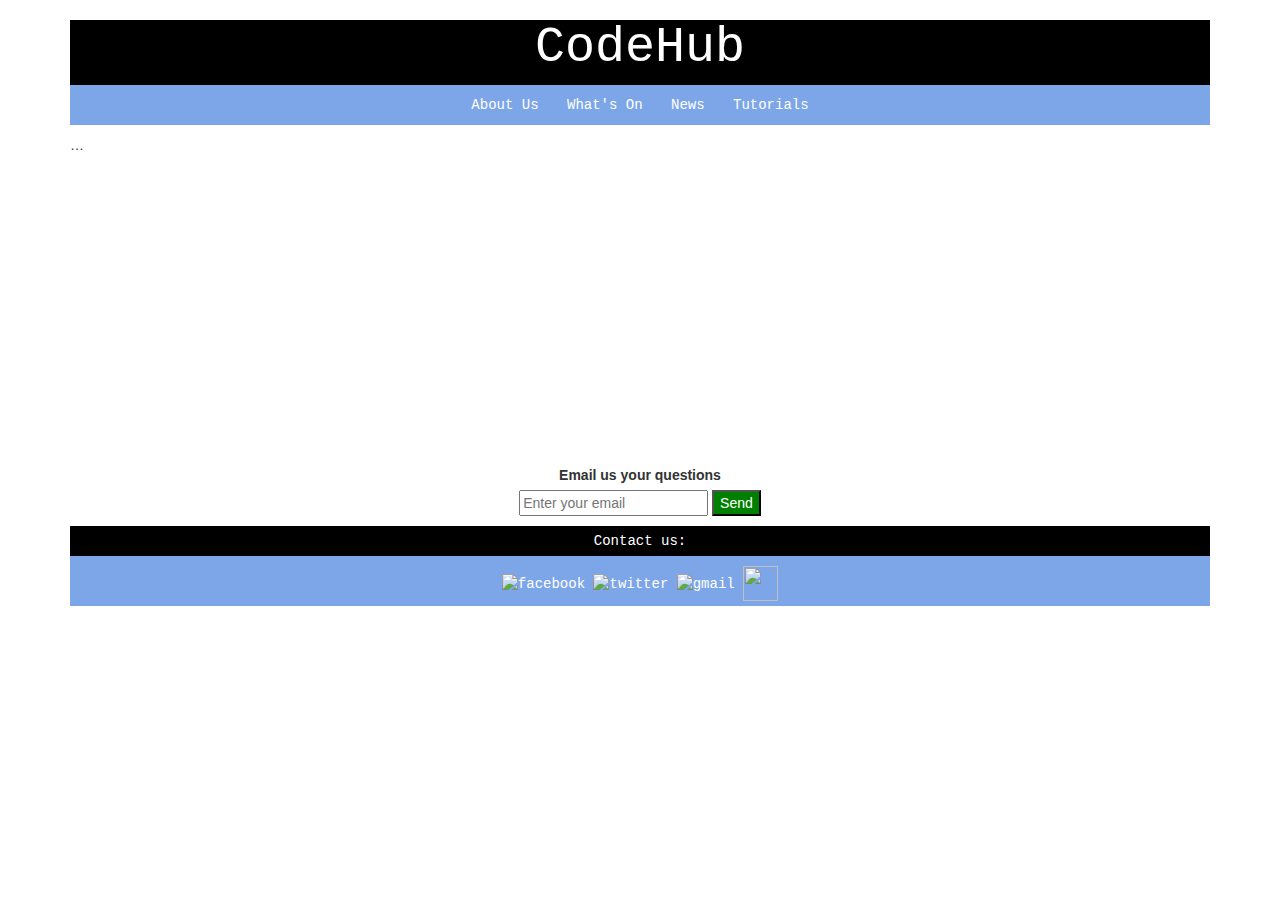
==== index.html @ 1ad06bb9 "Added slideshow to homepage" ====
<!DOCTYPE html>
<html>
	<head>
		<title>CodeHub</title>
		<script src="http://code.jquery.com/jquery-3.2.1.min.js" integrity="sha256-hwg4gsxgFZhOsEEamdOYGBf13FyQuiTwlAQgxVSNgt4=" crossorigin="anonymous"></script>
		<link href="https://maxcdn.bootstrapcdn.com/bootstrap/3.3.7/css/bootstrap.min.css" rel="stylesheet" />
		<link rel="stylesheet" href="./index.css" />
		<script src="/Users/Student/Desktop/CodeFirst%20Project/CodeHubBeginners.github.io/index.js"></script>
		<script src="script.js"></script>

	</head>
	<body class="container">
		<header>
			<h1>CodeHub</h1>
			<ul>
				<li><a href="./aboutus.html"> About Us </a></li>
				<li><a href="./whatson.html"> What's On </a></li>
				<li><a href="./news.html"> News </a></li>
				<li><a href="./tutorials.html"> Tutorials </a></li>
			</ul>
		</header>
		<div
    	class="test"
   		data-slides='[
	        "/Users/Student/Desktop/CodeFirst%20Project/CodeHubBeginners.github.io/image%201.jpg",
	        "/Users/Student/Desktop/CodeFirst%20Project/CodeHubBeginners.github.io/image%202.jpg",
	        "/Users/Student/Desktop/CodeFirst%20Project/CodeHubBeginners.github.io/image%203.jpg",
	        "/Users/Student/Desktop/CodeFirst%20Project/CodeHubBeginners.github.io/image%204.jpg",
	        "/Users/Student/Desktop/CodeFirst%20Project/CodeHubBeginners.github.io/image%205.jpg",
	        "/Users/Student/Desktop/CodeFirst%20Project/CodeHubBeginners.github.io/image%206.jpg",
    	]'
> … </div> 






		

		<div class="email">
			<form role='form'>
	      		<label for="email">Email us your questions</label> <br/>
	      		<input type="text" name="email" placeholder="Enter your email" > 
	      		<button type="submit">Send</button>
	    	</form>
	    </div>
	</body>
	<footer>
		<p class="contact"> Contact us: </p>
			<div class="media_buttons">
				<div class=".col-md-1 centered">
						<a href="https://www.facebook.com/">
  							<img src="https://marketplace.canva.com/MAB0gxhMFmM/1/thumbnail/canva-black-facebook-social-media-icon-MAB0gxhMFmM.png" alt="facebook" style="width:35px;height:35px;border:0">
  						</a>
						<a href="https://twitter.com/?lang=en-gb/">
  							<img src="https://marketplace.canva.com/MAB0g7ZqQow/1/thumbnail/canva-twitter-social-media-icon-MAB0g7ZqQow.png" alt="twitter" style="width:35px;height:35px;border:0">
  						</a>
						<a href="https://outlook.live.com/owa/">
  							<img src="https://image.flaticon.com/icons/png/512/34/34400.png" alt="gmail" style="width:35px;height:30px;border:0">
  						</a>
  						<a href="https://www.instagram.com/?hl=en">
  							<img src="https://image.flaticon.com/icons/png/512/69/69366.png" style="width:35px;height:35px;border:0">
  						</a>
  				</div>
			</div>
	</footer>
</html>
---- index.css ----
header{
	text-align: center;
	color: white;
	background: black;
	background-size: cover;
	font-family: "Courier New";
}
h1{
	font-size: 50px;
}
ul{
	padding: 10px;
	background: black;
	background: #7da6e8;
}
li{
	display: inline;
	padding: 0px 10px 0px 10px;
}
button{
    background: green;
    color: white;
}
form{
    padding: 10px 0px 10px 0px;
}
footer{
    color: white;
    background: #7da6e8;
    background-size: cover;
    font-family: "Courier New";
    background: #7da6e8;
    text-align: center;
}
.contact{
    padding-top: 5px;
    padding-bottom: 5px;
    background-color: black;
}
.media_buttons{
    background: #7da6e8;
    background-size: cover;
    padding-bottom: 5px;
}

.email{
    text-align: center;
}

a { text-decoration: none; color: white; }
a:visited { text-decoration: none; }
a:hover { text-decoration: none; color: white;}
a:focus { text-decoration: none; }
a:hover, a:active { text-decoration: none; }

[data-slides] {
    background-image: url(file:///Users/Student/Desktop/CodeFirst%20Project/CodeHubBeginners.github.io/image%203.jpg); /* Default image. */
    background-repeat: no-repeat;
    background-position: center top;
    background-size: cover;
    transition: background-image 1s linear;
}

.test { height: 220px; }
@media all and (min-width: 48em) {
    .test { height: 320px; }
}
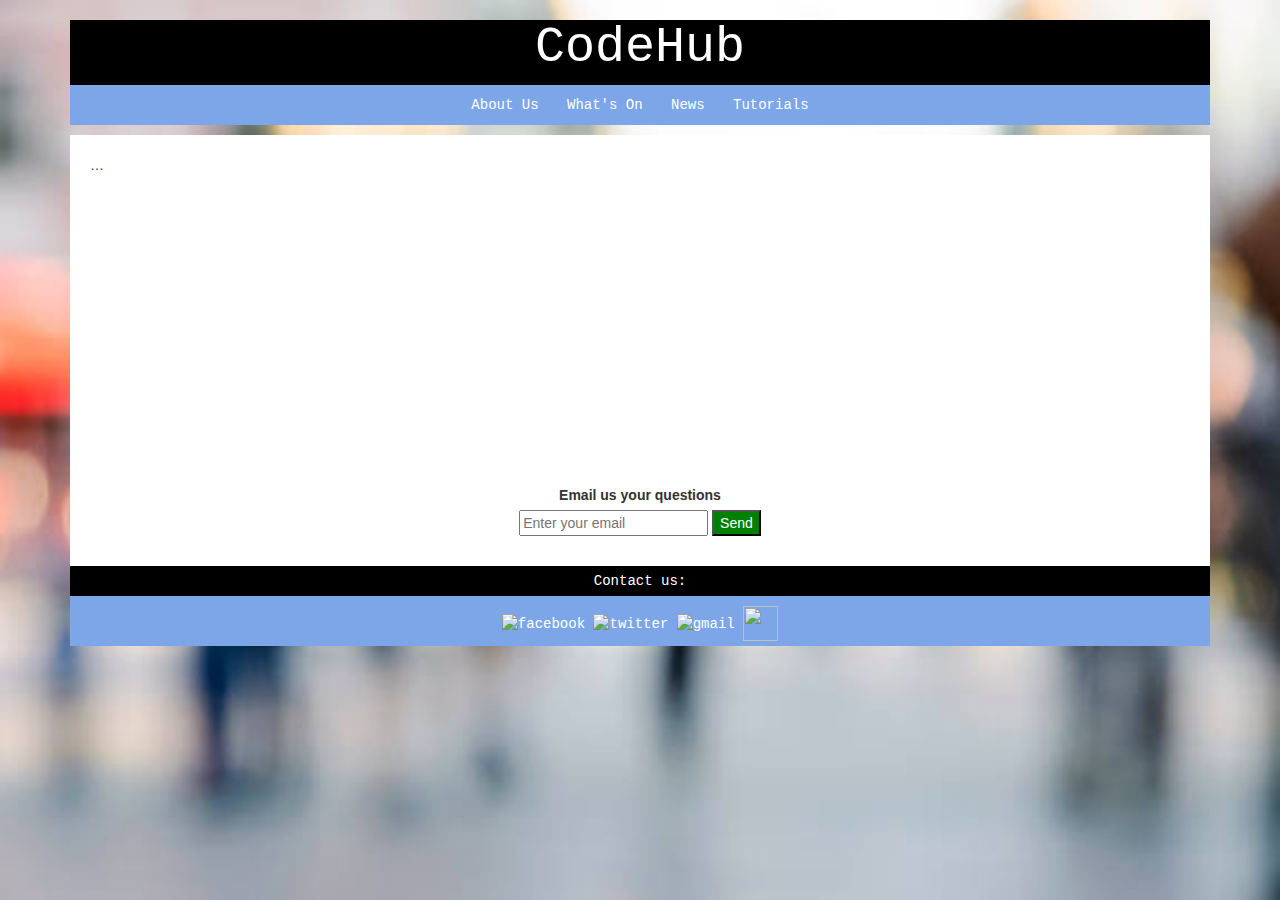
==== commit cd23fd2f: "deleted some unwanted files from folder" ====
--- a/index.html
+++ b/index.html
@@ -19,6 +19,10 @@
 				<li><a href="./tutorials.html"> Tutorials </a></li>
 			</ul>
 		</header>
+
+<div class="backset">
+
+
 		<div
     	class="test"
    		data-slides='[
@@ -29,22 +33,23 @@
 	        "/Users/Student/Desktop/CodeFirst%20Project/CodeHubBeginners.github.io/image%205.jpg",
 	        "/Users/Student/Desktop/CodeFirst%20Project/CodeHubBeginners.github.io/image%206.jpg",
     	]'
-> … </div> 
+> … </div>
 
 
 
 
 
 
-		
+
 
 		<div class="email">
 			<form role='form'>
 	      		<label for="email">Email us your questions</label> <br/>
-	      		<input type="text" name="email" placeholder="Enter your email" > 
+	      		<input type="text" name="email" placeholder="Enter your email" >
 	      		<button type="submit">Send</button>
 	    	</form>
 	    </div>
+		</div>
 	</body>
 	<footer>
 		<p class="contact"> Contact us: </p>
--- a/index.css
+++ b/index.css
@@ -5,6 +5,22 @@
 	background-size: cover;
 	font-family: "Courier New";
 }
+
+body{
+	background-image: url(backk.jpg);
+	background-repeat: no-repeat;
+	 background-position: 0 0;
+	  background-attachment: fixed;
+	 background-size: cover;
+
+}
+
+.backset{
+	background-color: white;
+	padding: 20px 20px 20px 20px;
+}
+
+
 h1{
 	font-size: 50px;
 }
@@ -65,4 +81,3 @@
 @media all and (min-width: 48em) {
     .test { height: 320px; }
 }
-
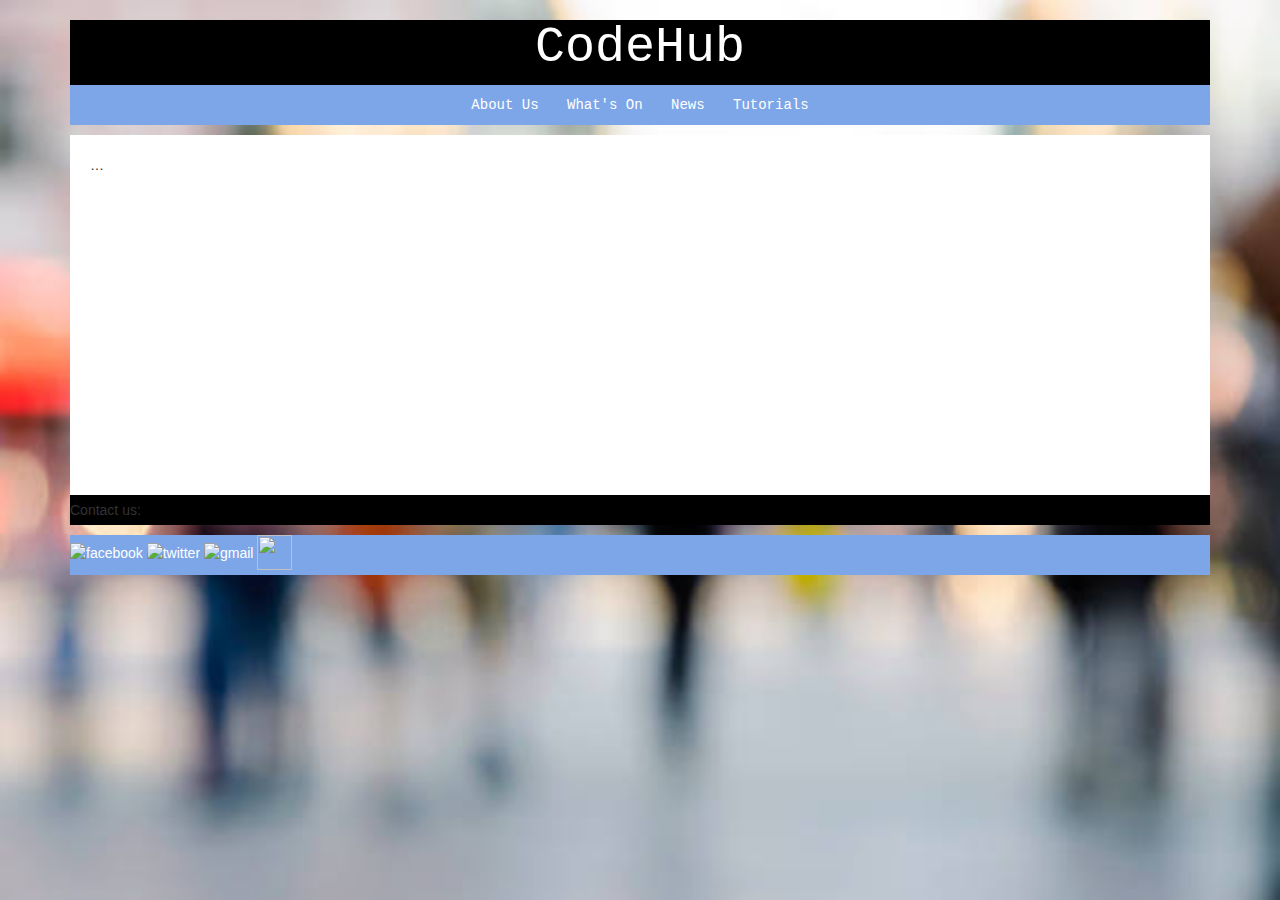
==== commit 9b11c5fa: "Submit questions" ====
--- a/index.html
+++ b/index.html
@@ -42,13 +42,7 @@
 
 
 
-		<div class="email">
-			<form role='form'>
-	      		<label for="email">Email us your questions</label> <br/>
-	      		<input type="text" name="email" placeholder="Enter your email" >
-	      		<button type="submit">Send</button>
-	    	</form>
-	    </div>
+	
 		</div>
 	</body>
 	<footer>
--- a/index.css
+++ b/index.css
@@ -7,7 +7,7 @@
 }
 
 body{
-	background-image: url(backk.jpg);
+	background-image: url(background.jpg);
 	background-repeat: no-repeat;
 	 background-position: 0 0;
 	  background-attachment: fixed;
@@ -33,12 +33,7 @@
 	display: inline;
 	padding: 0px 10px 0px 10px;
 }
-button{
-    background: green;
-    color: white;
-}
-form{
-    padding: 10px 0px 10px 0px;
+
 }
 footer{
     color: white;
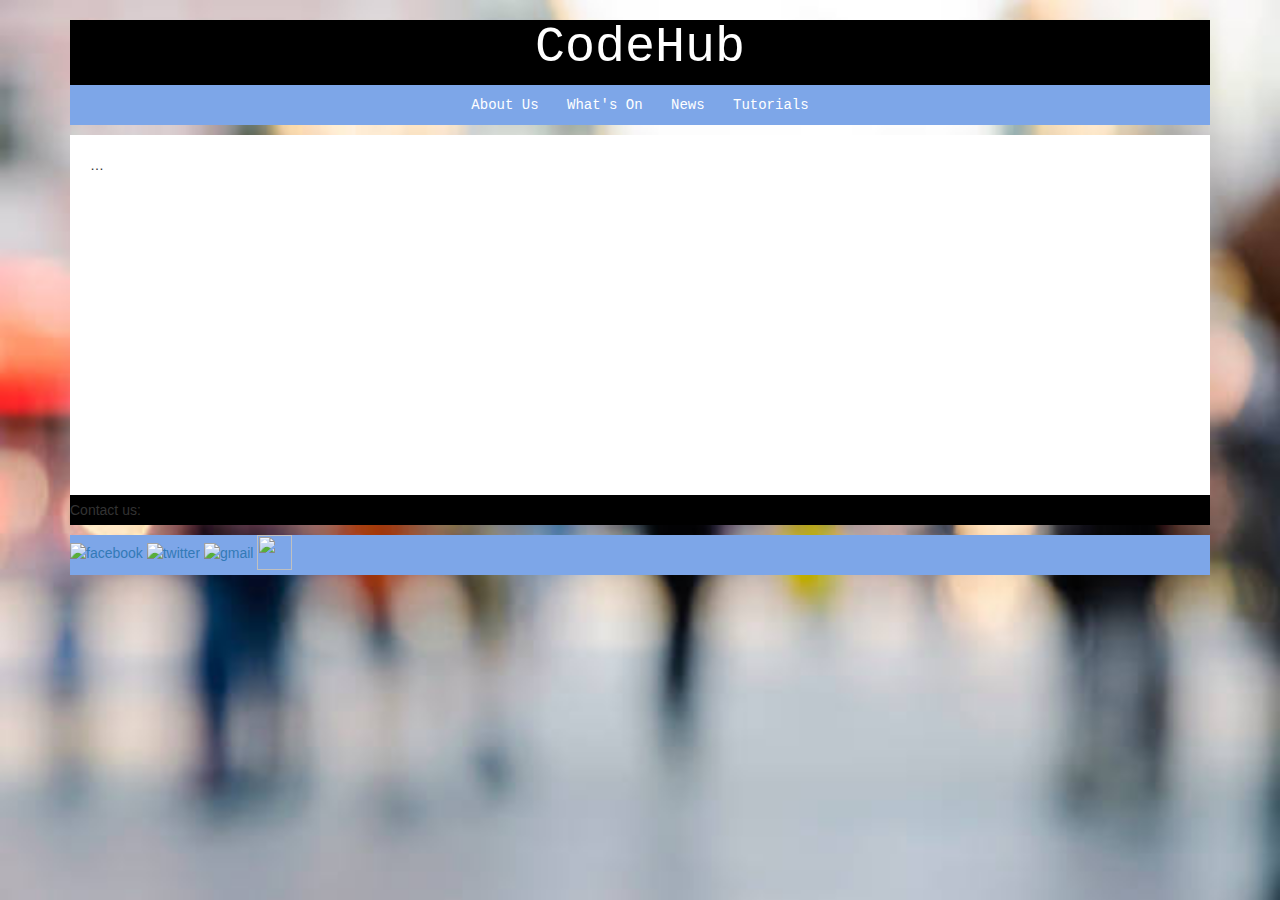
==== commit 7bb29ffc: "Aligned image to center of page" ====
--- a/index.html
+++ b/index.html
@@ -12,12 +12,14 @@
 	<body class="container">
 		<header>
 			<h1>CodeHub</h1>
+			<div class="weblinks">
 			<ul>
 				<li><a href="./aboutus.html"> About Us </a></li>
 				<li><a href="./whatson.html"> What's On </a></li>
 				<li><a href="./news.html"> News </a></li>
 				<li><a href="./tutorials.html"> Tutorials </a></li>
 			</ul>
+			</div>
 		</header>
 
 <div class="backset">
--- a/index.css
+++ b/index.css
@@ -58,7 +58,7 @@
     text-align: center;
 }
 
-a { text-decoration: none; color: white; }
+.weblinks a { text-decoration: none; color: white; }
 a:visited { text-decoration: none; }
 a:hover { text-decoration: none; color: white;}
 a:focus { text-decoration: none; }
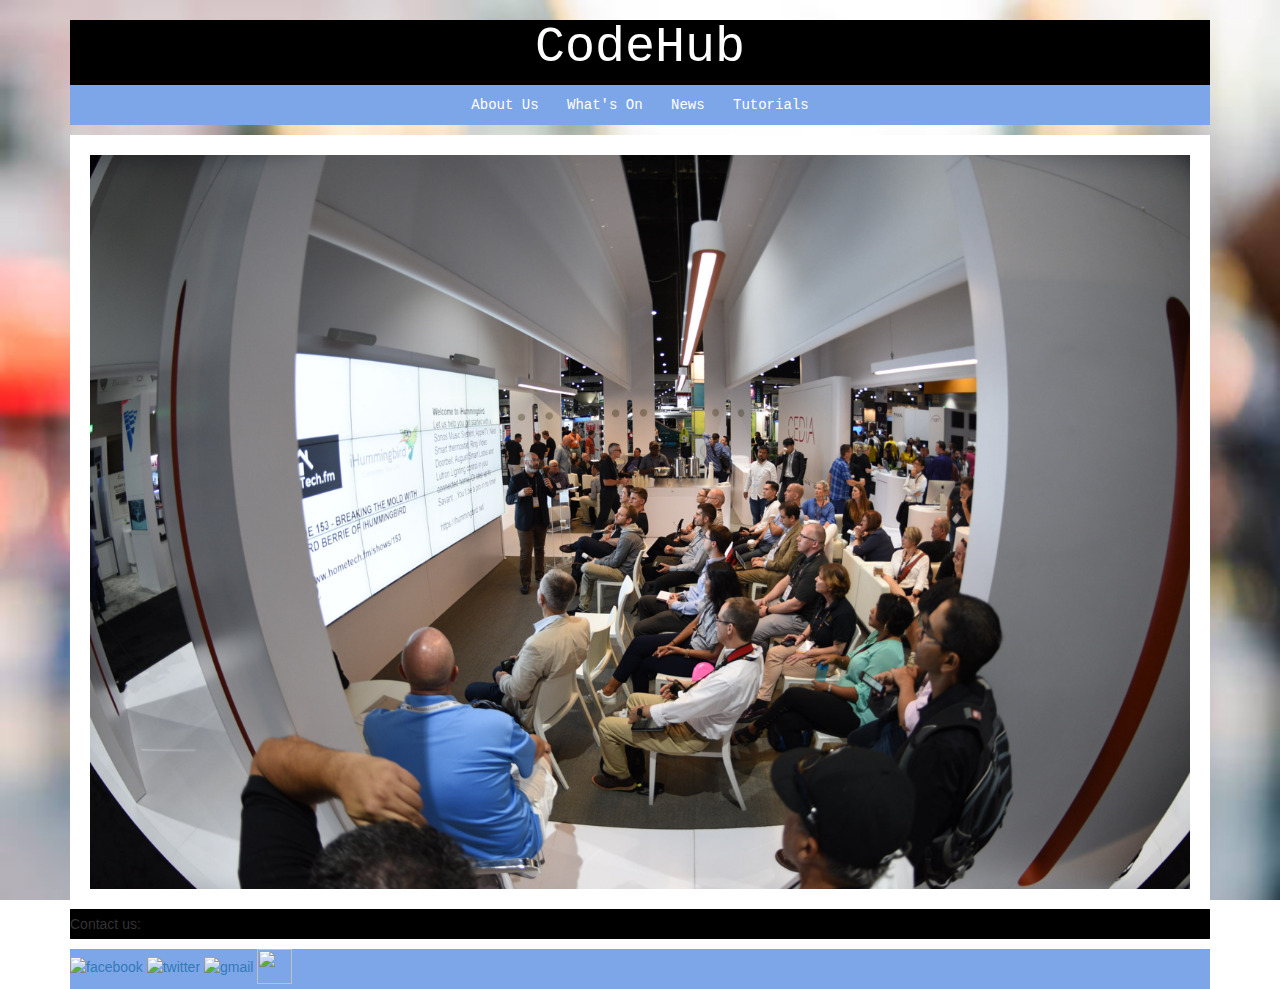
==== commit 2f257676: "Corrected h1 link to homepage on all pages" ====
--- a/index.html
+++ b/index.html
@@ -22,23 +22,8 @@
 			</div>
 		</header>
 
-<div class="backset">
-
-
-		<div
-    	class="test"
-   		data-slides='[
-	        "/Users/Student/Desktop/CodeFirst%20Project/CodeHubBeginners.github.io/image%201.jpg",
-	        "/Users/Student/Desktop/CodeFirst%20Project/CodeHubBeginners.github.io/image%202.jpg",
-	        "/Users/Student/Desktop/CodeFirst%20Project/CodeHubBeginners.github.io/image%203.jpg",
-	        "/Users/Student/Desktop/CodeFirst%20Project/CodeHubBeginners.github.io/image%204.jpg",
-	        "/Users/Student/Desktop/CodeFirst%20Project/CodeHubBeginners.github.io/image%205.jpg",
-	        "/Users/Student/Desktop/CodeFirst%20Project/CodeHubBeginners.github.io/image%206.jpg",
-    	]'
-> … </div>
-
-
-
+		<div class="backset">
+			<center><img src="image 6.jpg" alt="A coding workshop." style="width: 100%; height: 80%"></center>
 
 
 
@@ -64,6 +49,6 @@
   							<img src="https://image.flaticon.com/icons/png/512/69/69366.png" style="width:35px;height:35px;border:0">
   						</a>
   				</div>
-			</div>
+
 	</footer>
 </html>
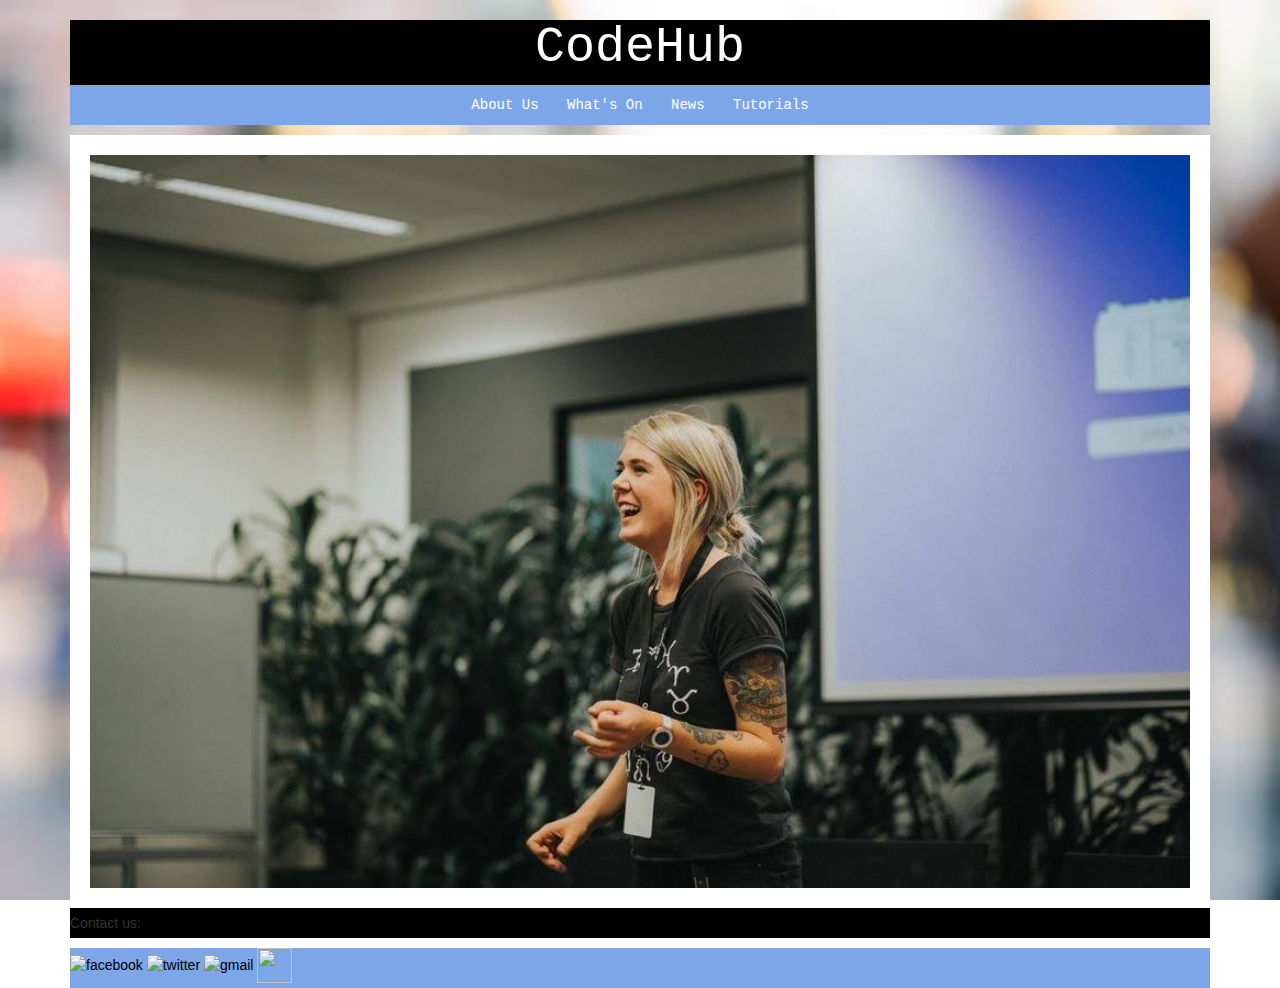
==== commit 07f76a24: "changed web link colours" ====
--- a/index.html
+++ b/index.html
@@ -23,14 +23,9 @@
 		</header>
 
 		<div class="backset">
-			<center><img src="image 6.jpg" alt="A coding workshop." style="width: 100%; height: 80%"></center>
+			<center><img src="image 7.jpeg" alt="Women coding casually." style="width: 100%; height: 80%"></center>
+		</div>
 
-
-
-
-
-	
-		</div>
 	</body>
 	<footer>
 		<p class="contact"> Contact us: </p>
--- a/index.css
+++ b/index.css
@@ -34,6 +34,9 @@
 	padding: 0px 10px 0px 10px;
 }
 
+
+
+
 }
 footer{
     color: white;
@@ -58,21 +61,16 @@
     text-align: center;
 }
 
+a { text-decoration: none; color: black; }
+a:visited { text-decoration: none; }
+a:hover { text-decoration: none; color: black; }
+a:focus { text-decoration: none; }
+a:hover, a:active { text-decoration: none; color: black; }
+
 .weblinks a { text-decoration: none; color: white; }
 a:visited { text-decoration: none; }
-a:hover { text-decoration: none; color: white;}
+a:hover { text-decoration: none; color: white; }
 a:focus { text-decoration: none; }
 a:hover, a:active { text-decoration: none; }
 
-[data-slides] {
-    background-image: url(file:///Users/Student/Desktop/CodeFirst%20Project/CodeHubBeginners.github.io/image%203.jpg); /* Default image. */
-    background-repeat: no-repeat;
-    background-position: center top;
-    background-size: cover;
-    transition: background-image 1s linear;
-}
 
-.test { height: 220px; }
-@media all and (min-width: 48em) {
-    .test { height: 320px; }
-}
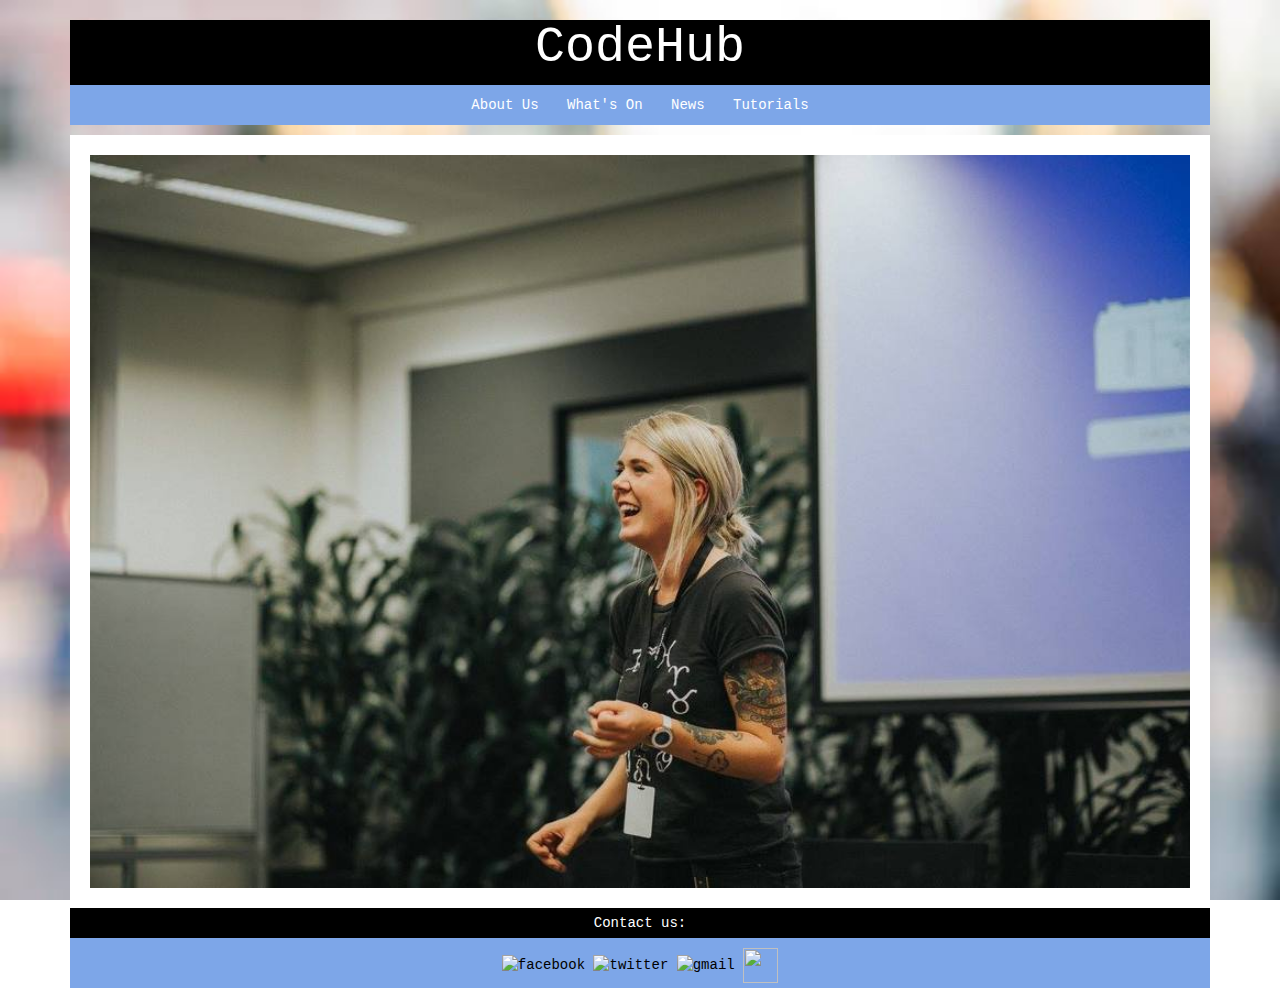
==== commit 24b48db8: "Formatted footer" ====
--- a/index.html
+++ b/index.html
@@ -27,6 +27,7 @@
 		</div>
 
 	</body>
+	<div class="footer">
 	<footer>
 		<p class="contact"> Contact us: </p>
 			<div class="media_buttons">
@@ -46,4 +47,5 @@
   				</div>
 
 	</footer>
+	</div>
 </html>
--- a/index.css
+++ b/index.css
@@ -37,8 +37,8 @@
 
 
 
-}
-footer{
+
+.footer footer{
     color: white;
     background: #7da6e8;
     background-size: cover;
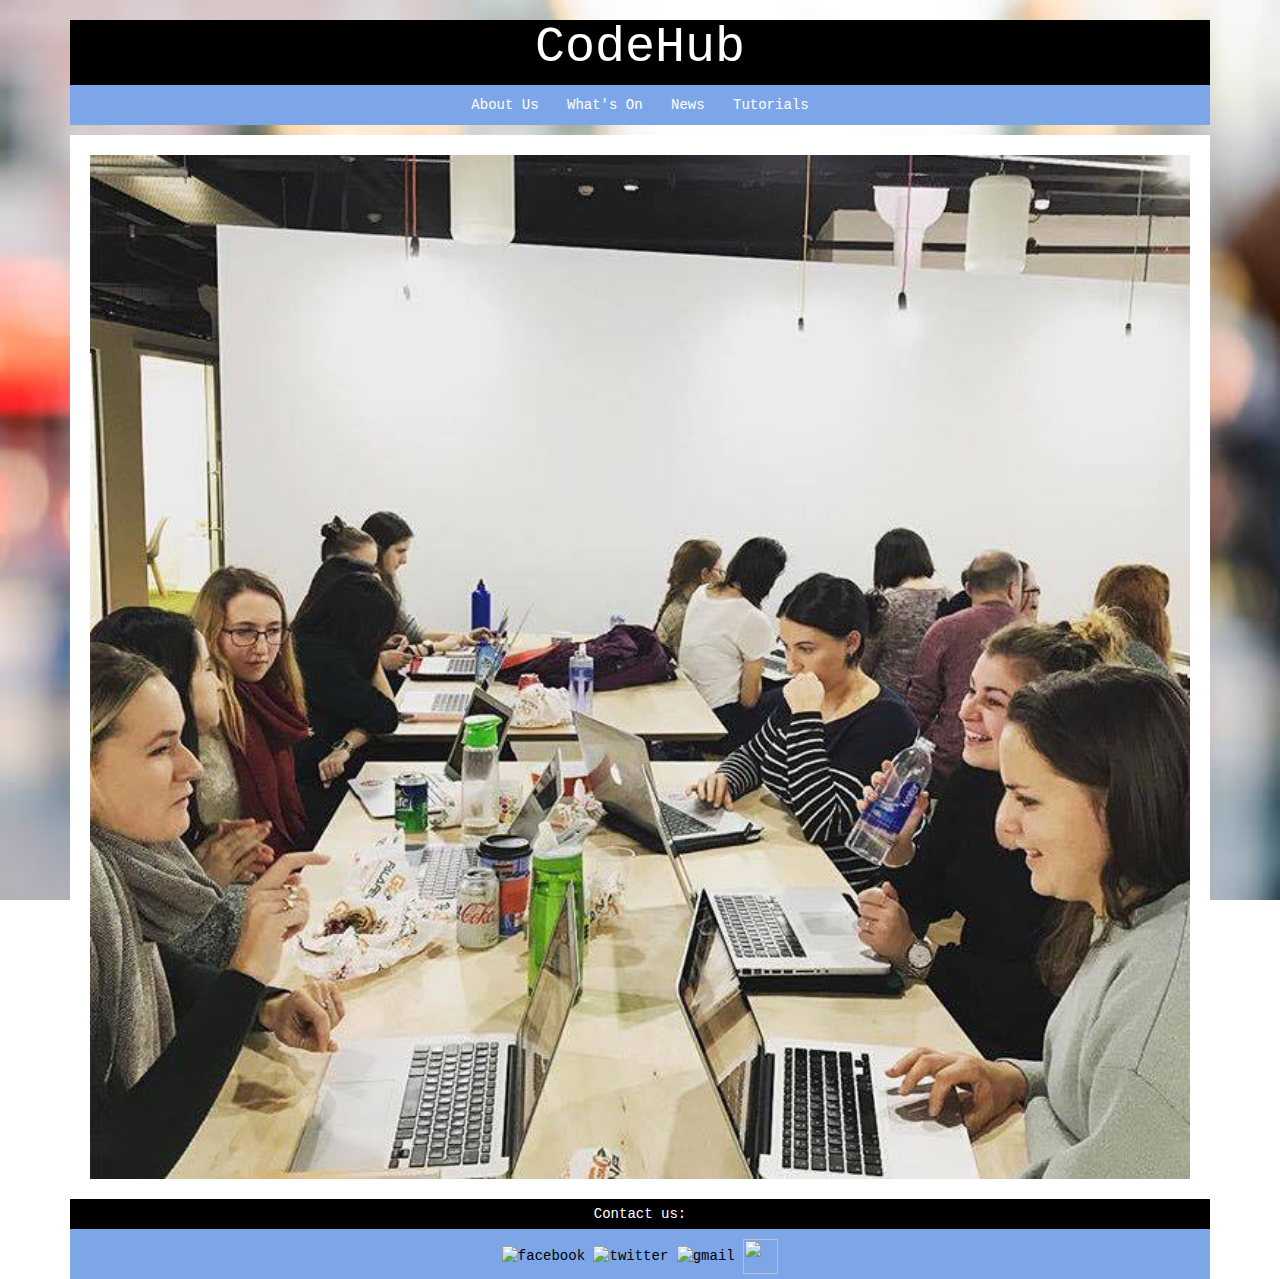
==== commit 94764f27: "changed home page photo" ====
--- a/index.html
+++ b/index.html
@@ -23,7 +23,7 @@
 		</header>
 
 		<div class="backset">
-			<center><img src="image 7.jpeg" alt="Women coding casually." style="width: 100%; height: 80%"></center>
+			<center><img src="image 8.jpg" alt="Women coding casually." style="width: 100%; height: 80%"></center>
 		</div>
 
 	</body>
